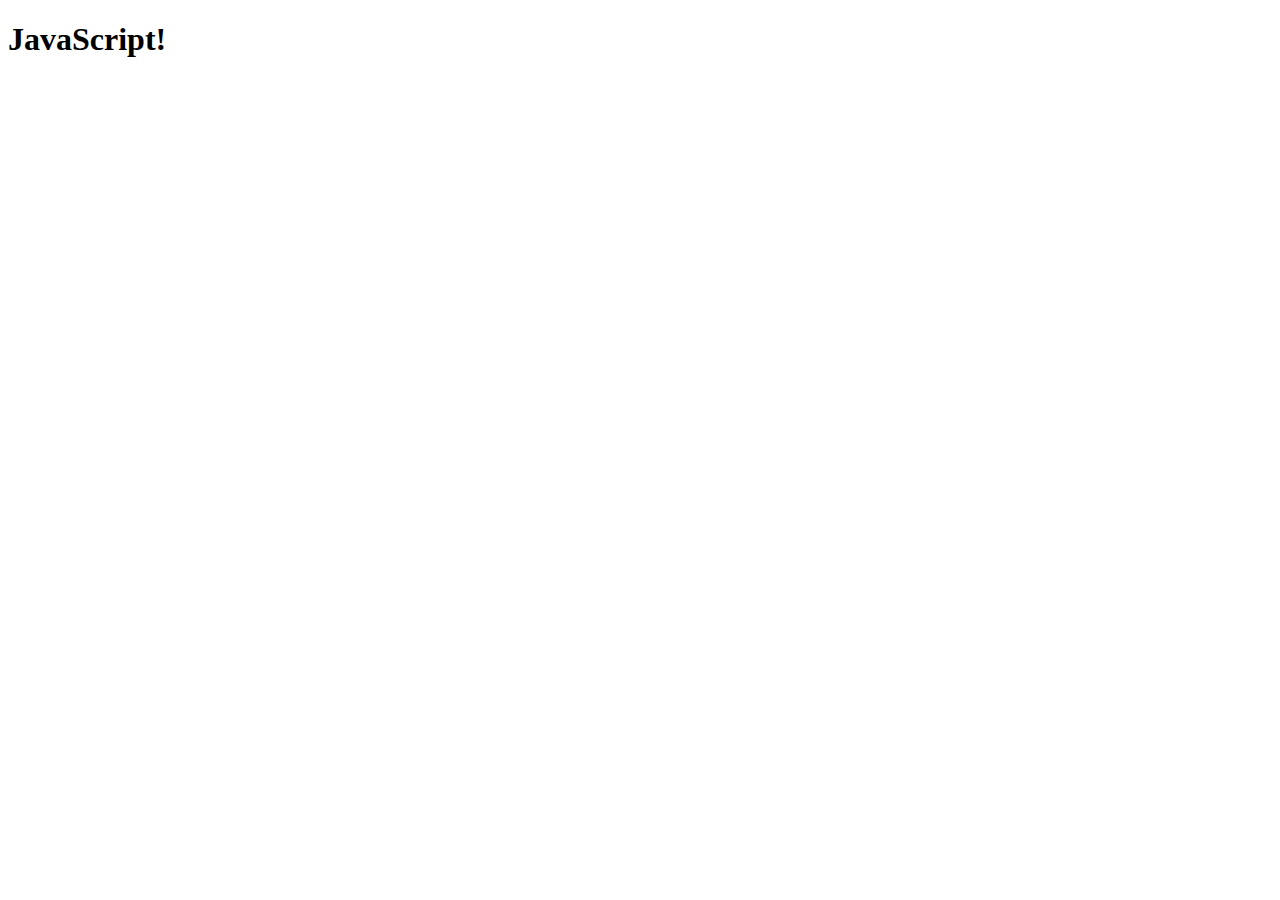
==== rockPaperScissors.html @ 197d51a4 "first commit of rock paper scissors project @ theodinproject" ====
<!DOCTYPE html>
<html lang="en">
    <head>
        <meta charset="UTF-8">
        <meta name="viewport" content="width=device-width, initial-scale=1.0">
        <title>Rock Paper Scissors</title>
        <script type="text/javascript" src="rockPaperScissors.js"></script>
    </head>
    <body>
        <h1>JavaScript!</h1>        
    </body>
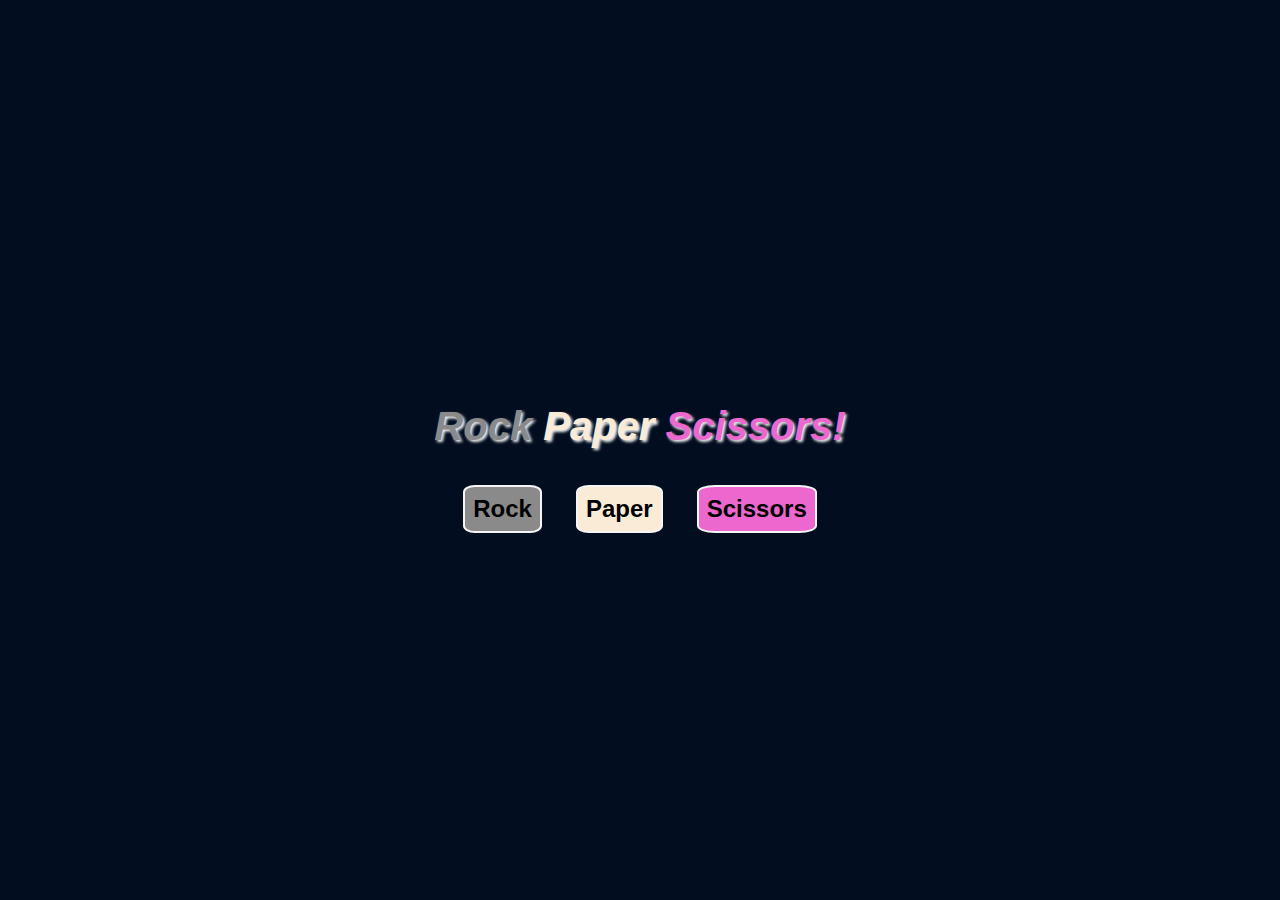
==== commit 55d9ebf2: "building Uifor rockPaperScissors" ====
--- a/rockPaperScissors.html
+++ b/rockPaperScissors.html
@@ -4,8 +4,19 @@
         <meta charset="UTF-8">
         <meta name="viewport" content="width=device-width, initial-scale=1.0">
         <title>Rock Paper Scissors</title>
-        <script type="text/javascript" src="rockPaperScissors.js"></script>
+        <link rel="stylesheet" href="style.css"/>
+        <script type="text/javascript" src="rockPaperScissors.js" defer></script>
     </head>
     <body>
-        <h1>JavaScript!</h1>        
+        <div id="content">
+            <h1><em><span style="color: rgb(138, 138, 138);">Rock</span> 
+                <span style="color:antiquewhite">Paper</span> 
+                <span style="color: rgb(237, 104, 206)">Scissors!</span></em></h1>
+        <div class="buttons">
+            <button class="rock"> Rock </button>
+            <button class="paper">Paper</button>
+            <button class="scissors">Scissors</button>
+        </div>
+        </div> 
+        
     </body>--- a/style.css
+++ b/style.css
@@ -0,0 +1,51 @@
+html{
+    background-color: rgb(2, 14, 31);
+    text-align: center;
+    margin: 0;
+    padding: 0;
+}
+
+#content{
+    display: flex;
+    flex-direction: column;
+    justify-content: center;
+    align-items: center;
+    position:absolute;
+    top: 0;
+    bottom: 0;
+    left:0;
+    right: 0;
+    margin:auto;
+}
+
+h1{
+    font-size: 2.5rem;
+    font-family: 'Franklin Gothic Medium', 'Arial Narrow', Arial, sans-serif;
+    font-weight: bold;
+    text-shadow: 2px 2px 3px whitesmoke;
+    padding: 10px;
+}
+
+button{
+    font-size: 1.5rem;
+    font-family:cursive, Verdana, Geneva, Tahoma, sans-serif;
+    border-radius: 15%;
+    border: 2px double whitesmoke; 
+    padding: 8px;
+    font-weight: 700;
+    margin:auto;
+}
+
+.rock{
+    background-color: rgb(138, 138, 138);
+    margin-right: 30px;
+}
+
+.paper{
+    background-color:antiquewhite;
+    margin-right: 30px;
+}
+
+.scissors{
+    background-color: rgb(237, 104, 206);
+}